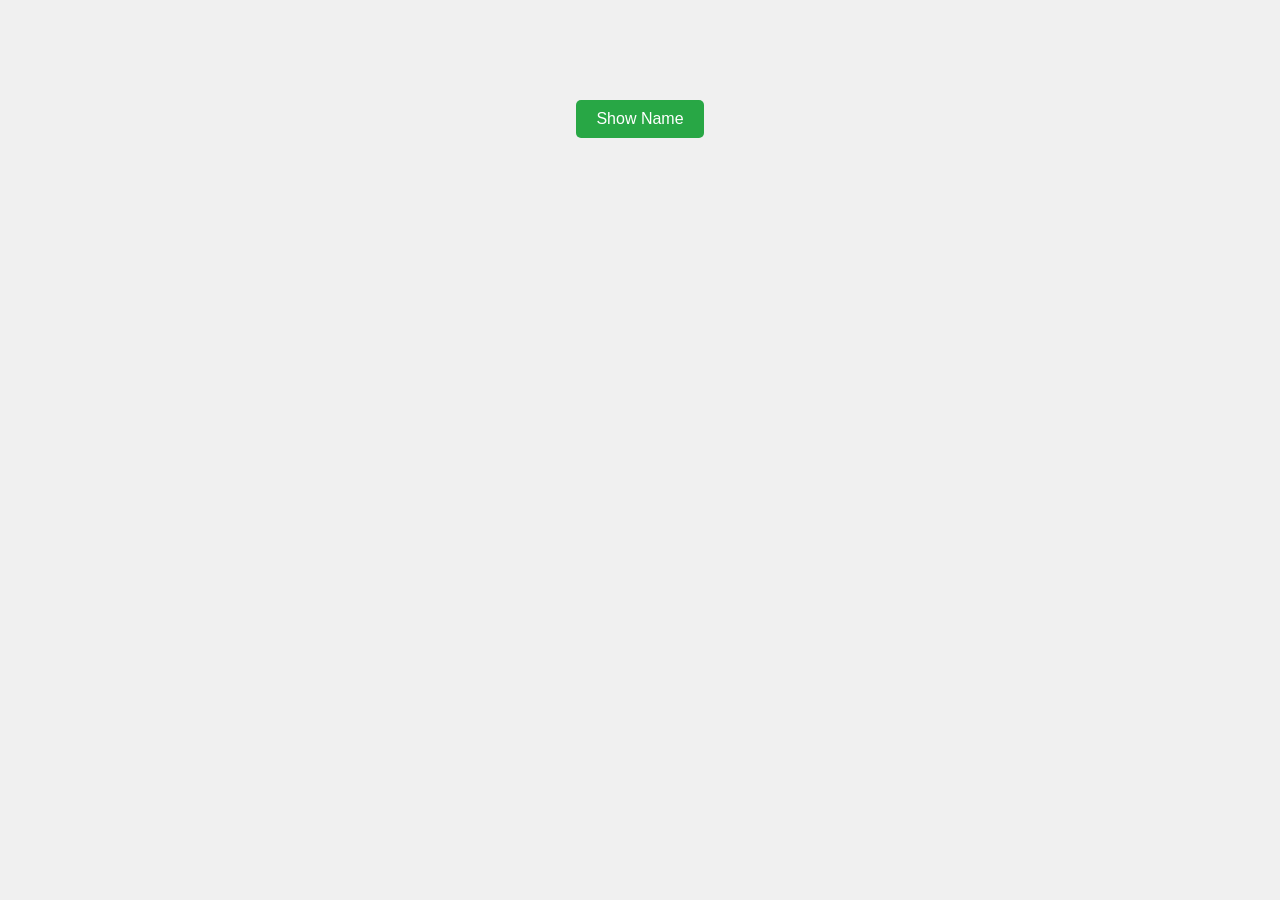
==== training/classwork/index.html @ 6c84afd3 "updating files and content" ====
<!DOCTYPE html>
<html lang="en">
<head>
  <meta charset="UTF-8">
  <title>Write Name</title>
  <link rel="stylesheet" href="style.css">
</head>
<body>

  <h1 id="name"></h1>
  <button onclick="showName()">Show Name</button>

  <script src="Day10.js"></script>
</body>
</html>
---- training/classwork/style.css ----
body {
  text-align: center;
  font-family: Arial, sans-serif;
  margin-top: 100px;
  background-color: #f0f0f0;
}

#name {
  font-size: 40px;
  color: #007bff;
  margin-bottom: 20px;
}

button {
  padding: 10px 20px;
  font-size: 16px;
  border: none;
  background-color: #28a745;
  color: white;
  border-radius: 5px;
  cursor: pointer;
}

button:hover {
  background-color: #218838;
}
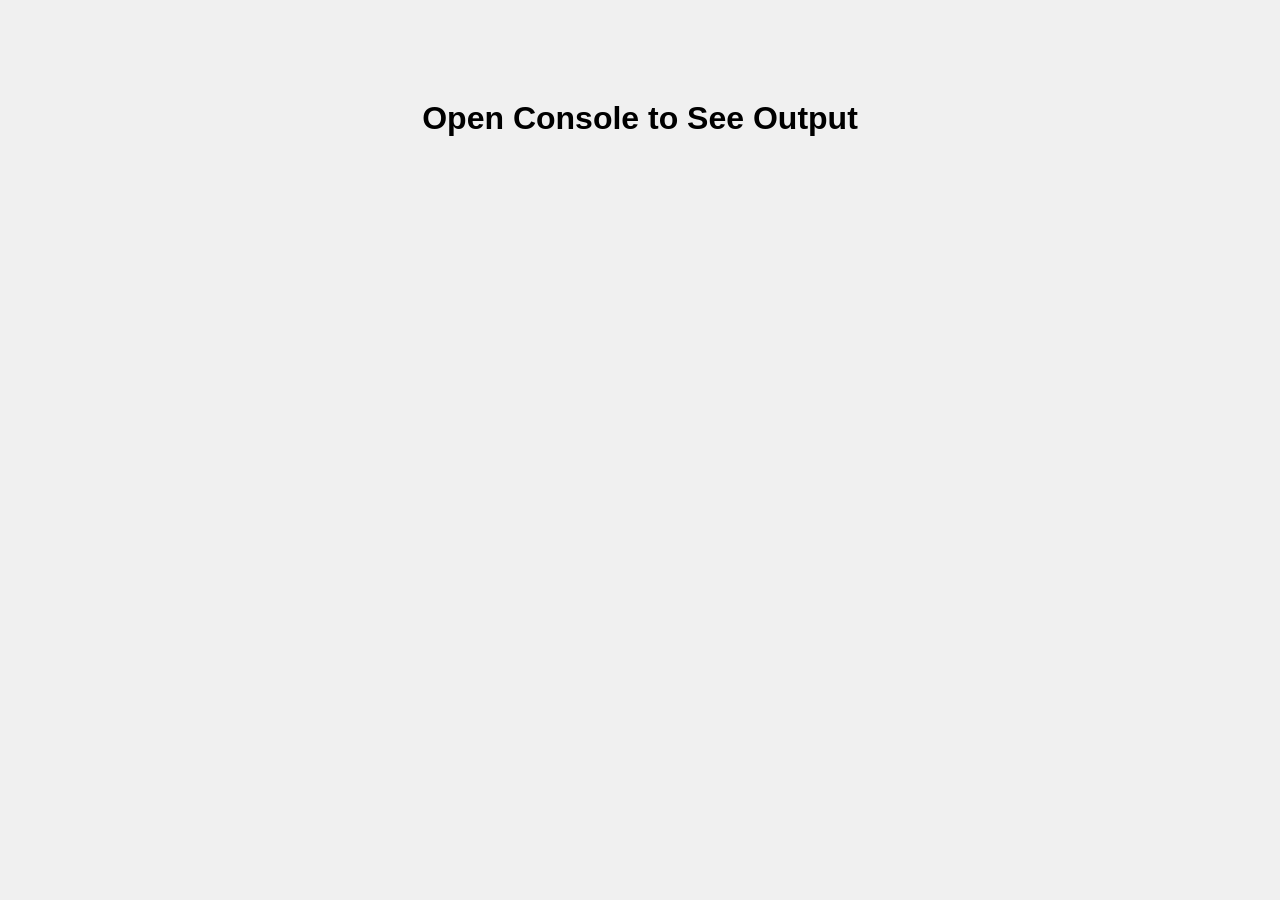
==== commit 9100d741: "creating new file and editing data" ====
--- a/training/classwork/index.html
+++ b/training/classwork/index.html
@@ -7,9 +7,38 @@
 </head>
 <body>
 
-  <h1 id="name"></h1>
-  <button onclick="showName()">Show Name</button>
+  <!--<h1 id="name"></h1>
+  <button onclick="showName()">Show Name</button>-->
 
-  <script src="Day10.js"></script>
+  <!--<div class="box">
+    <h2>JavaScript Try Catch Example</h2>
+    <button onclick="runError()">Run Error</button>
+    <div id="output"></div>
+  </div>-->
+
+  <!--<div class="box">
+    <h2>Try Catch with throw Error</h2>
+
+    <button onclick="runDivide()">Run Function</button>
+
+    <div id="output"></div>
+  </div>-->
+
+<!--<div class="container">
+
+    <h2>Custom Validation Error</h2>
+
+    <input type="text" id="email" placeholder="Enter Email">
+
+    <button onclick="checkEmail()">Validate Email</button>
+
+    <div id="output"></div>-->
+
+    <h1>Open Console to See Output</h1>
+
+  <!-- IMPORTANT -->
+  <script type="module" src="app.js"></script>
+
+  <!--<script src="Day12.js"></script>-->
 </body>
 </html>
--- a/training/classwork/style.css
+++ b/training/classwork/style.css
@@ -7,7 +7,7 @@
 
 #name {
   font-size: 40px;
-  color: #007bff;
+  color: #000000;
   margin-bottom: 20px;
 }
 
@@ -15,12 +15,12 @@
   padding: 10px 20px;
   font-size: 16px;
   border: none;
-  background-color: #28a745;
+  background-color: #000a03;
   color: white;
   border-radius: 5px;
   cursor: pointer;
 }
 
 button:hover {
-  background-color: #218838;
+  background-color: #89cf98;
 }
